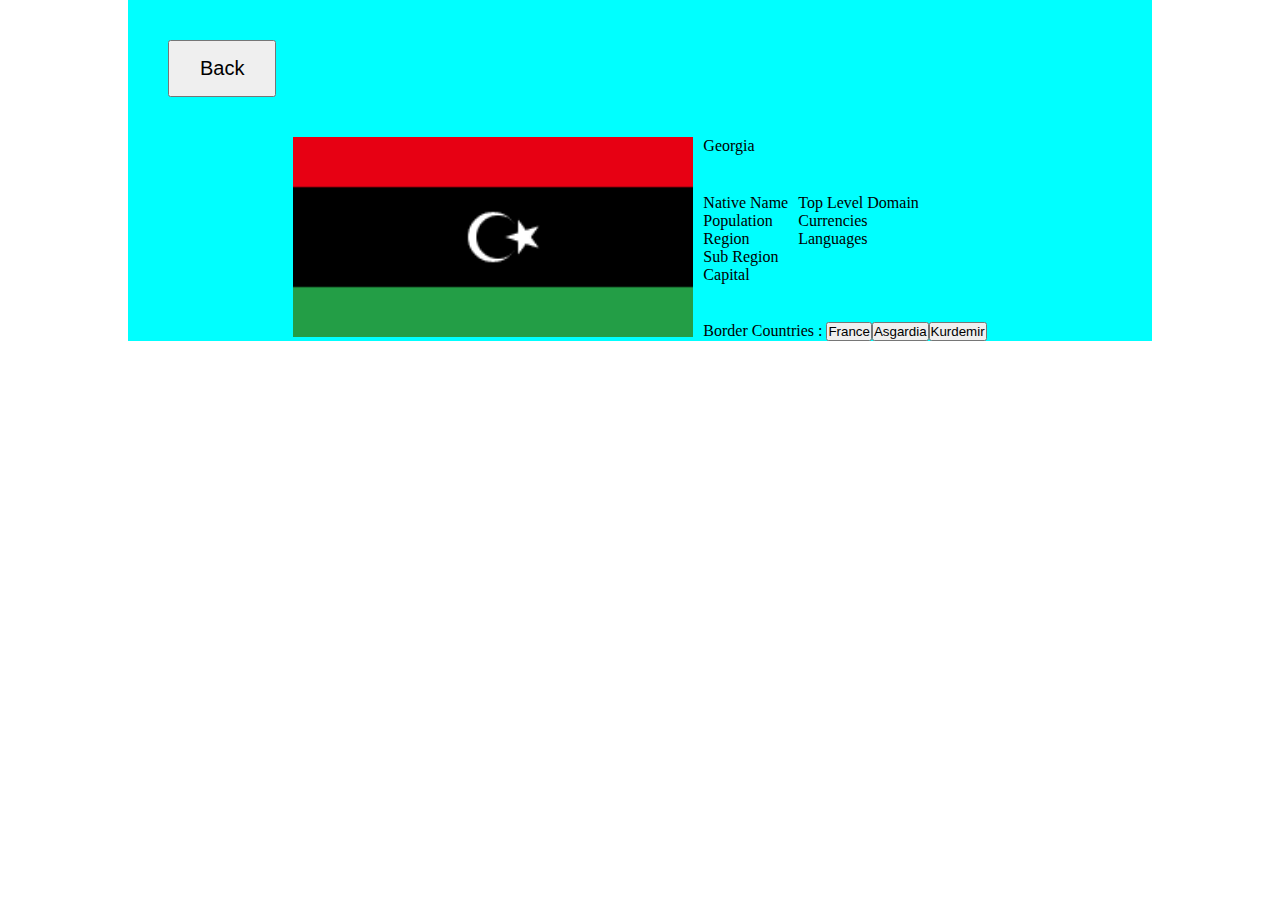
==== details.html @ 8c0612fa "just develop" ====
<!DOCTYPE html>
<html lang="en">
<head>
    <meta charset="UTF-8">
    <meta http-equiv="X-UA-Compatible" content="IE=edge">
    <meta name="viewport" content="width=device-width, initial-scale=1.0">
    <title>Document</title>
    <link rel="stylesheet" href="style.css">
</head>
<body>
    <div class="containerDet">
        <div class="back"><button id="goback">Back</button></div>
        <div class="detail">
            <div class="flagDet">
                <img src="/ly.webp" alt="#">
            </div>
            <div class="infoDet">
                <div class="nameDet">Georgia</div>
                <div class="statistics">
                    <div class="stat1"><p>Native Name</p>
                    <p>Population</p>
                    <p>Region</p>
                    <p>Sub Region</p>
                    <p>Capital</p></div>
                    <div class="stat2">
                    <p>Top Level Domain</p>
                    <p>Currencies</p>
                    <p>Languages</p>
                    </div>
                </div>
                <div class="borders">
                    Border Countries : <Button>France</Button><Button>Asgardia</Button><Button>Kurdemir</Button>
                </div>
            </div>
        </div>
    </div>
</body>
</html>
---- style.css ----
*{
    padding: 0;
    margin: 0;
    box-sizing: border-box;
    font-weight: normal;
}

.container{
    margin: auto;
    width: 80%;
    display: grid;
    grid-template-columns: repeat(4, 1fr);
    grid-column-gap: 60px ;
    grid-row-gap: 60px;
    align-items: center;
}

.card{
    border: 1px solid rgba(79, 76, 76, 0.39);
    border-radius: 10px;
    display: flex;
    flex-direction: column;
    width: 100%;
    height: 500px;
}

.flag {
    height: 50%;
}

.info {
    display: flex;
    flex-direction: column;
    padding: 30px;
    justify-content: space-around;
}

img{
    width: 100%;
    height: 200px;
}

#searchbar{
    width: 200px;
    height: 30px;
    margin-left: 200px;
    margin-bottom: 20px;
}

.containerDet{
    
        margin: auto;
        width: 80%;
        display: flex;
        flex-direction: column;
        background-color: aqua;
    }

#goback{
    margin: 40px;
    padding: 40px;
    font-size: 20px;
    padding: 15px 30px;
}

.detail{
    display: flex;
    width: 100%;
    justify-content: center;
}

.infoDet{
    display: flex;
    justify-content: space-between;
    flex-direction: column;
    margin-left: 10px;
}

.statistics{
    display: flex;

}

.stat2{
    margin-left: 10px;
}
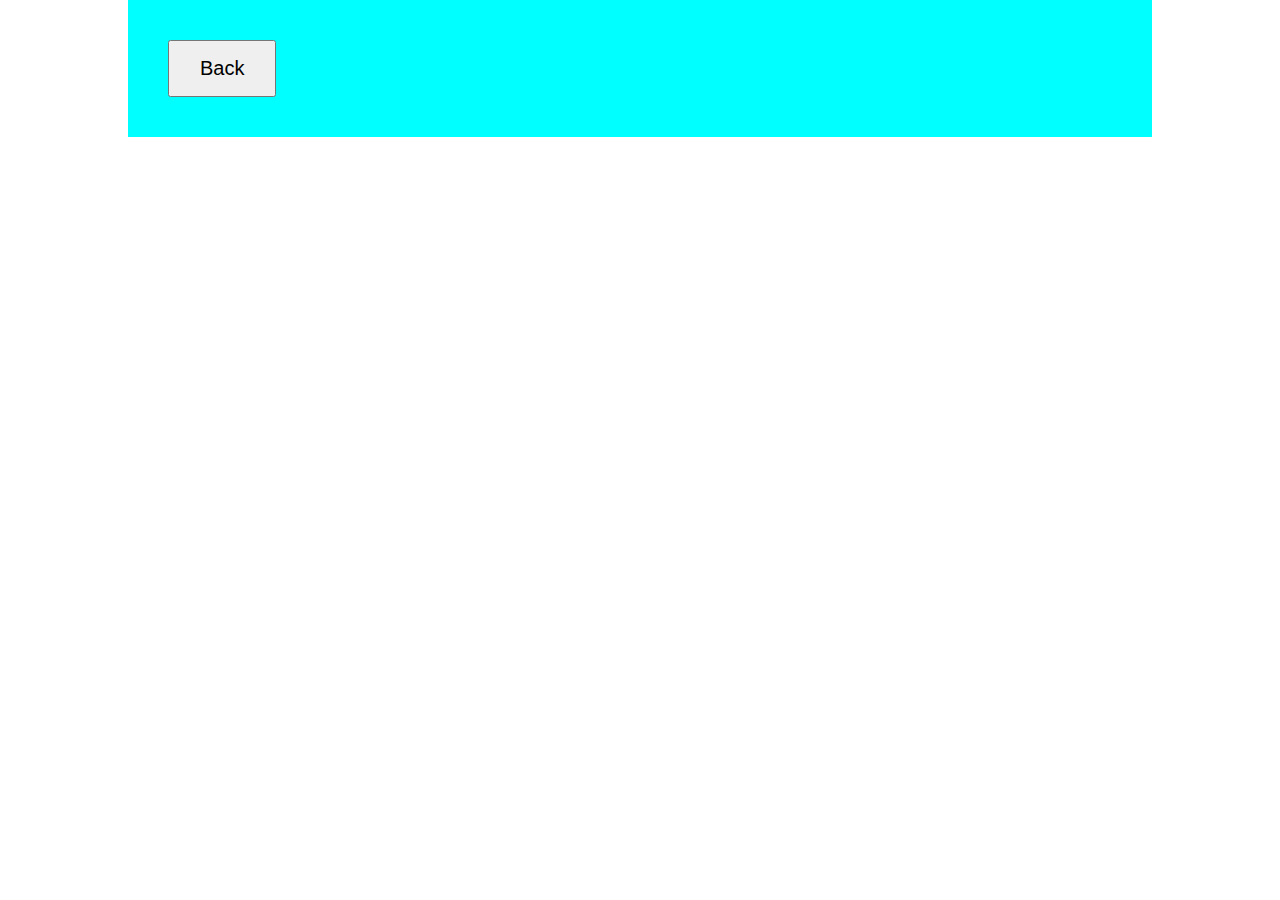
==== commit f292382c: "some bug fixed" ====
--- a/details.html
+++ b/details.html
@@ -11,28 +11,9 @@
     <div class="containerDet">
         <div class="back"><button id="goback">Back</button></div>
         <div class="detail">
-            <div class="flagDet">
-                <img src="/ly.webp" alt="#">
-            </div>
-            <div class="infoDet">
-                <div class="nameDet">Georgia</div>
-                <div class="statistics">
-                    <div class="stat1"><p>Native Name</p>
-                    <p>Population</p>
-                    <p>Region</p>
-                    <p>Sub Region</p>
-                    <p>Capital</p></div>
-                    <div class="stat2">
-                    <p>Top Level Domain</p>
-                    <p>Currencies</p>
-                    <p>Languages</p>
-                    </div>
-                </div>
-                <div class="borders">
-                    Border Countries : <Button>France</Button><Button>Asgardia</Button><Button>Kurdemir</Button>
-                </div>
-            </div>
+
         </div>
     </div>
 </body>
+<script src="det.js"></script>
 </html>